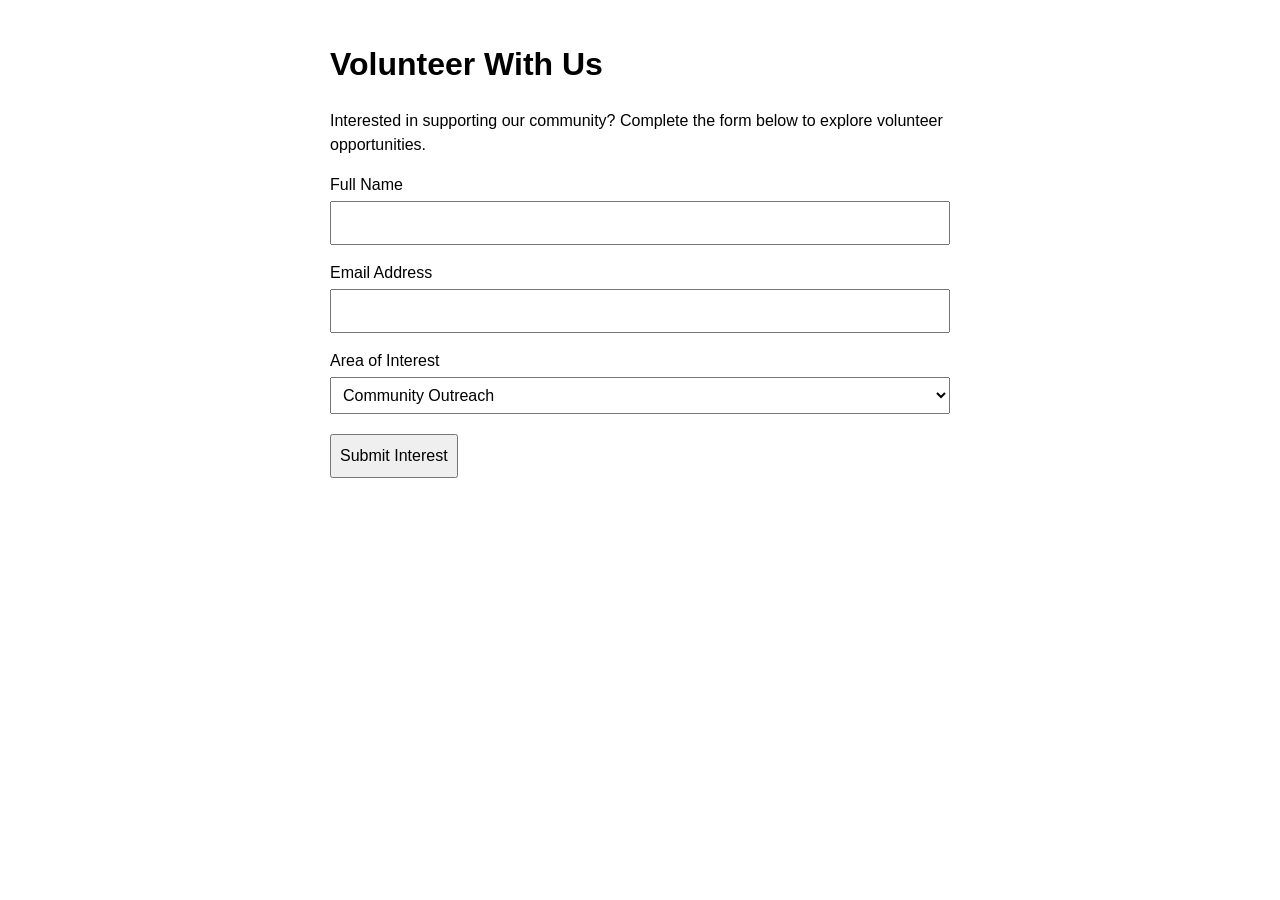
==== Lab 4/index.html @ ba730bfd "added lab 4 to my web design page" ====
<!DOCTYPE html>
<html lang="en">
<head>
    <meta charset="UTF-8">
    <title>Community Volunteer Interest Form</title>
    <link rel="stylesheet" href="style.css">
</head>
<body>
    <h1>Volunteer With Us</h1>
    <p>Interested in supporting our community? Complete the form below to explore volunteer opportunities.</p>

    <!-- This is a practice form. It does not send or save information. -->
    <form id="volunteerForm" novalidate>
        <label for="fullName">Full Name</label>
        <input type="text" id="name" name="name">

        <label for="email">Email Address</label>
        <input type="email" id="email" name="email">

        <label for="interest">Area of Interest</label>
        <select id="interest" name="interest">
            <option value="outreach">Community Outreach</option>
            <option value="events">Event Support</option>
            <option value="mentoring">Youth Mentoring</option>
        </select>

        <button type="submit">Submit Interest</button>
    </form>

    <p id="result"></p>

    <script src="volunteer.js"></script>
</body>
</html>
---- Lab 4/style.css ----
body { 
            font-family: Arial, sans-serif;
             max-width: 620px; 
             margin: 40px auto; 
             padding: 0 20px; 
             line-height: 1.5; 
            }
        label { 
            display: block; 
            margin-top: 16px; 
        }
        input, select, button { 
            font: inherit; 
            padding: 8px;
            margin-top: 4px; 
        }
        input, select { 
            width: 100%;
            box-sizing: border-box; 
        }
        button { 
            margin-top: 20px;
             cursor: pointer; 
            }
        #result { 
            margin-top: 20px;
            min-height: 1.5em; 
        }
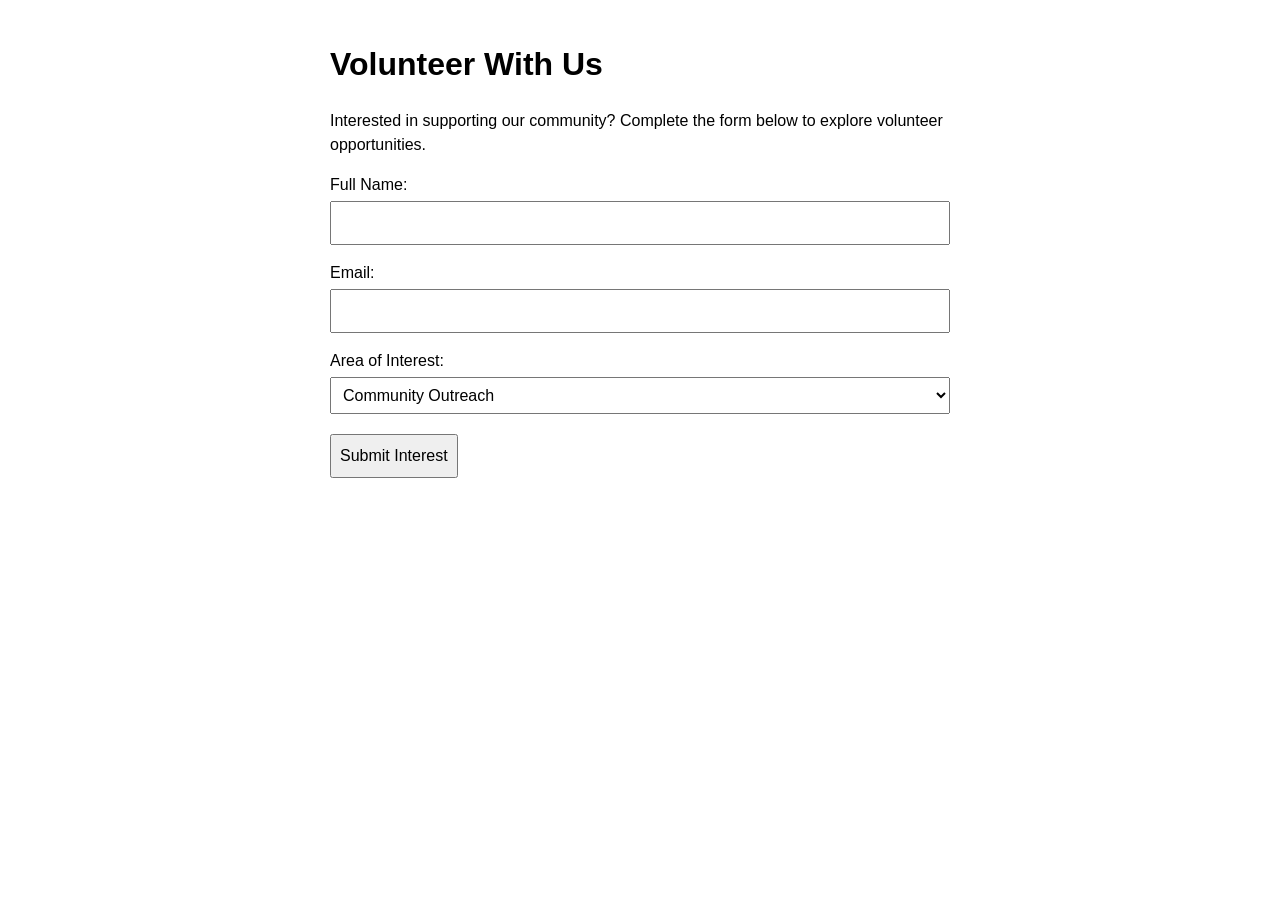
==== commit 610e87c3: "changed words to match its id" ====
--- a/Lab 4/index.html
+++ b/Lab 4/index.html
@@ -11,17 +11,17 @@
 
     <!-- This is a practice form. It does not send or save information. -->
     <form id="volunteerForm" novalidate>
-        <label for="fullName">Full Name</label>
-        <input type="text" id="name" name="name">
+    <label for="fullName">Full Name:</label>
+    <input type="text" id="fullName" name="fullName">
 
-        <label for="email">Email Address</label>
+        <label for="email">Email:</label>
         <input type="email" id="email" name="email">
 
-        <label for="interest">Area of Interest</label>
+        <label for="interest">Area of Interest:</label>
         <select id="interest" name="interest">
-            <option value="outreach">Community Outreach</option>
-            <option value="events">Event Support</option>
-            <option value="mentoring">Youth Mentoring</option>
+            <option value="Community Outreach">Community Outreach</option>
+            <option value="Event Support">Event Support</option>
+            <option value="Youth Mentoring">Youth Mentoring</option>
         </select>
 
         <button type="submit">Submit Interest</button>
